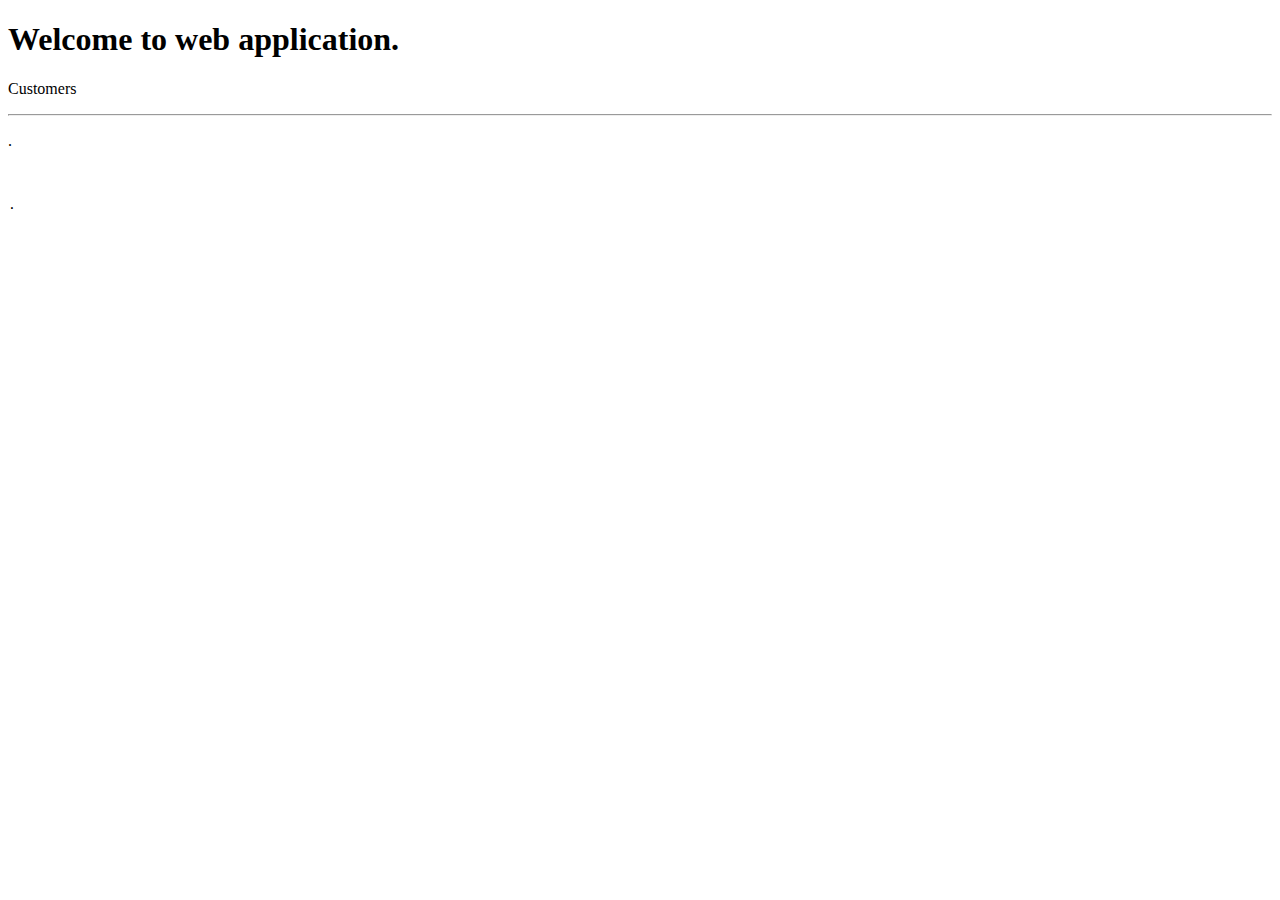
==== ibera/src/main/resources/templates/home.html @ b8fe7709 "Initial project with spring boot" ====
<!DOCTYPE html>
<html>
<head>
<meta charset="ISO-8859-1"/>
<title>Home</title>
</head>
<body>
<h1>Welcome to web application.</h1>
<p>Customers</p>
<hr />
<p th:text="${customer.name}">.</p>
<br />
<pre th:text="${copyr}">.</pre>
</body>
</html>
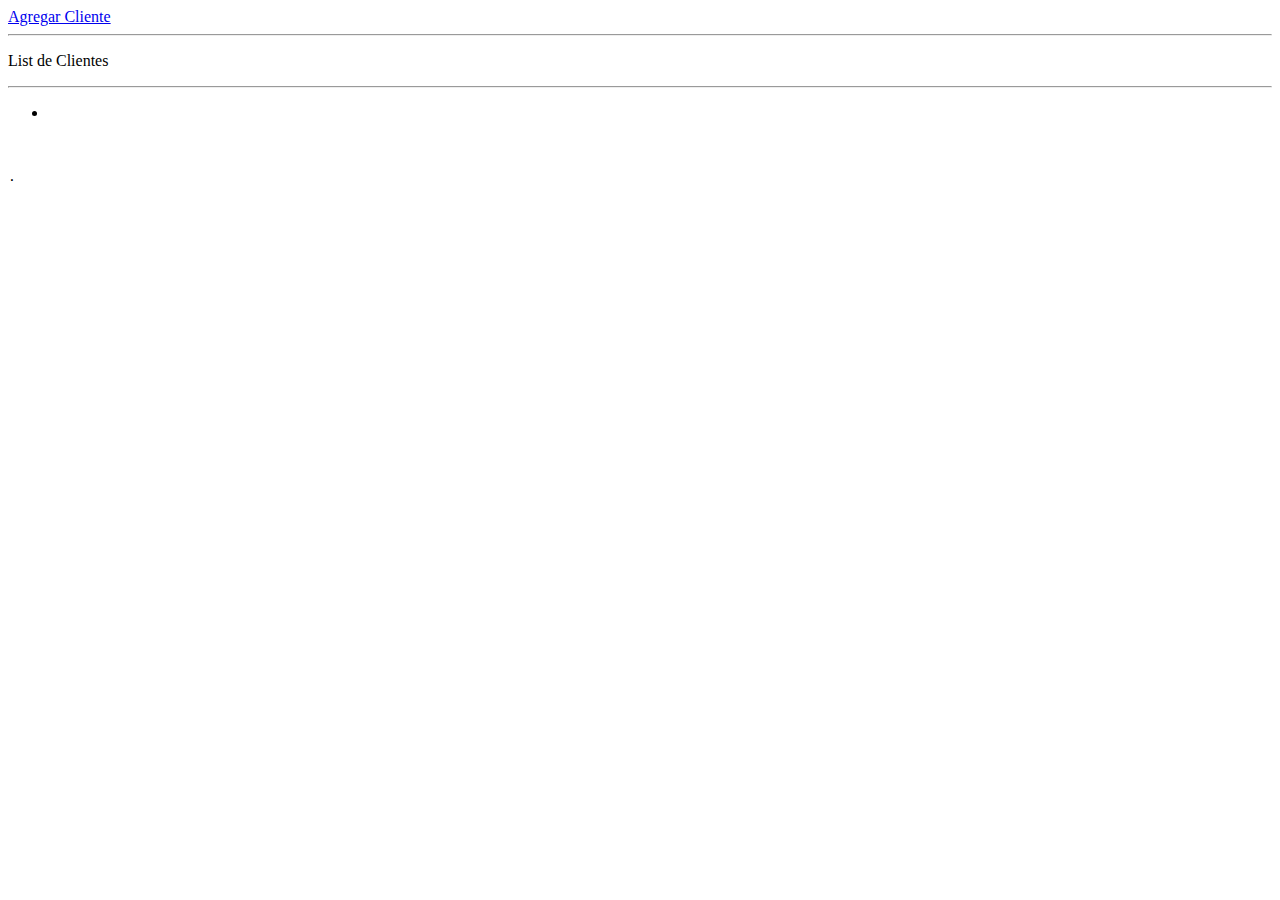
==== commit 5a98e331: "added spring jpa and querydsl" ====
--- a/ibera/src/main/resources/templates/home.html
+++ b/ibera/src/main/resources/templates/home.html
@@ -5,10 +5,14 @@
 <title>Home</title>
 </head>
 <body>
-<h1>Welcome to web application.</h1>
-<p>Customers</p>
+<a href="addcustomer">Agregar Cliente</a>
 <hr />
-<p th:text="${customer.name}">.</p>
+<p>List de Clientes</p>
+<hr />
+<ul th:each="customer : ${customers}">
+	<li th:text="${customer.name}"></li>
+</ul>
+
 <br />
 <pre th:text="${copyr}">.</pre>
 </body>
